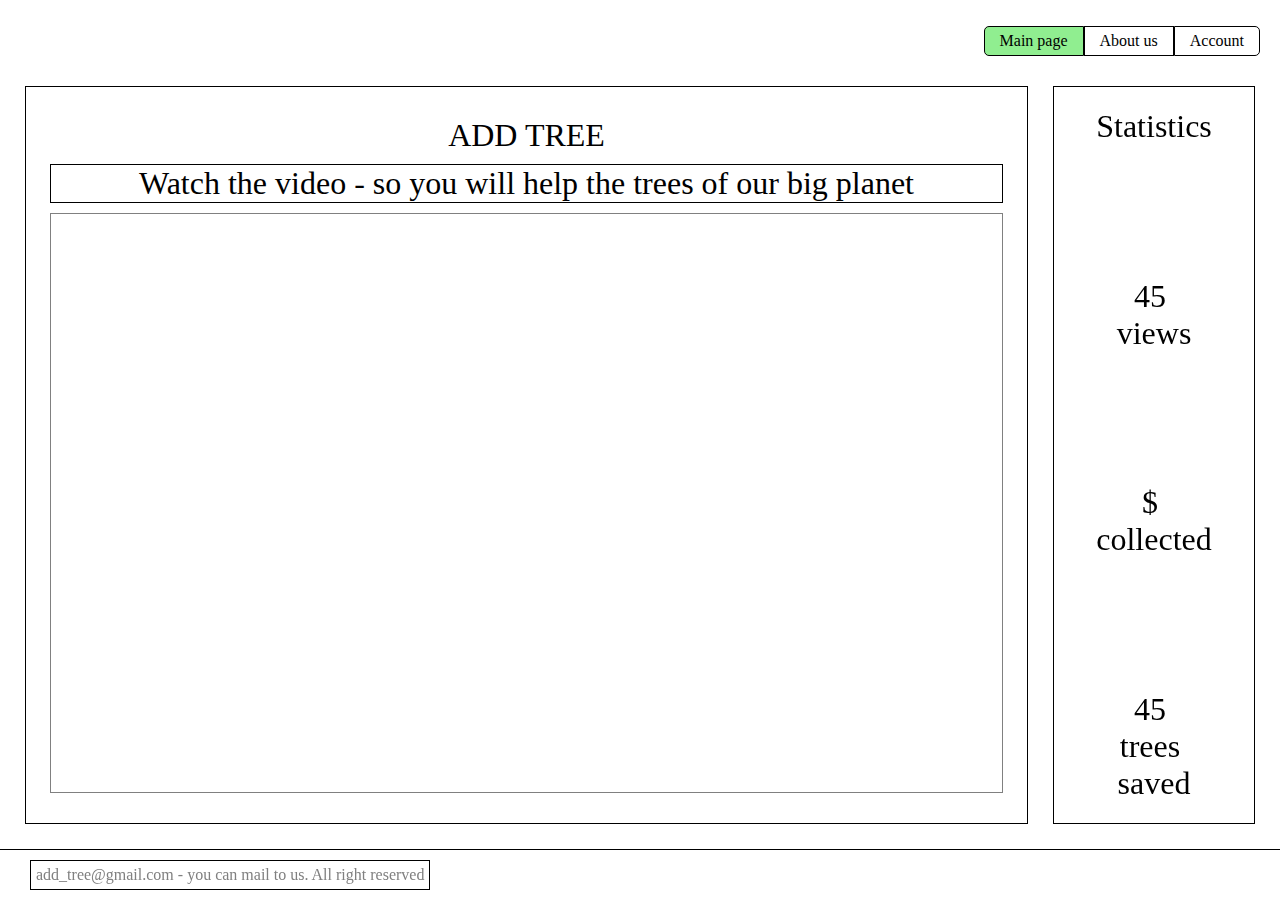
==== index.html @ fa18097f "Add files via upload" ====
<!DOCTYPE html>
<html>
<head>
  <link rel="stylesheet" href="site.css">
  <style>	 
	main{
		justify-content: space-between;
		padding: 25px;
	}
	#video_container, #statistic{
		display: inline-block;
		border: solid 1px black;
	}
	
	#video_container{
		flex: auto;
		padding: 25px;
		display:flex;
		flex-direction: column;
		align-items: center;
		justify-content: flex-start;
	}
	.video-label{
		font-size: 2em;
		margin: 5px 0;
		width: 100%;
		text-align: center;
	}
	#label{
		border: solid 1px black;
	}
	#video{	
		flex: auto;
		margin: 5px 0;
		width:100%;
		border: solid 1px gray;
	}
	
	#statistic{
		width: 200px;
		margin-left: 25px;
		display:flex;
		flex-direction: column;
		align-items: center;
		justify-content: space-between;
	}
	#statistic > h1{
		white-space:  pre-wrap;
		font-weight: normal;
		text-align: center;
	}
  </style>
</head>
<body>

<header>
	<a class="button current" href="index.html">Main page</a>
	<a class="button" href="about.html">About us</a>
	<a class="button" href="account.html">Account</a>
</header>

<main>
<div id="video_container">
	<div class="video-label">ADD TREE</div>
	<div class="video-label" id="label">Watch the video - so you will help the trees of our big planet</div>
	<div id="video">
		<iframe width="100%" height="100%" src="https://www.youtube.com/embed/1bYFoFej0bg?autoplay=1" title="YouTube video player" frameborder="0" allow="accelerometer; autoplay; loop; clipboard-write; encrypted-media; gyroscope; picture-in-picture" allowfullscreen></iframe>
	</div>
</div>

<div id="statistic">
	<h1>Statistics</h1>
	<h1>45 
views</h1>
	<h1>$ 
collected</h1>
	<h1>45 
trees 
saved</h1>
</div>
</main>

<footer>
	<div id="copyright">add_tree@gmail.com - you can mail to us. All right reserved</div>
</footer>


</body>
</html>
---- site.css ----
html, body {
    height: 100%;
    width: 100%;
    padding: 0;
    margin: 0;
}
body{
	display:flex;
	flex-direction: column;
	justify-content: space-between;
}

header{
	padding:20px 20px 0 20px;
	height:50px;
	display:flex;
	flex-direction: row;
	justify-content: flex-end;
	align-items: center;
	
}

.button{
	border: solid 1px black;
	padding:5px 15px;
	text-decoration: none;
	color: black;
}
.button:any-link{
	color: black;
}
.button:hover{
	color: black;
	background-color: lightgray;	
}
.button.current{
	background-color: lightgreen;
}
.button:first-child {
	border-radius: 5px 0 0 5px;
}
.button:last-child {
	border-radius: 0 5px 5px 0;
}


footer {
    /* height: 25px; */
	border-top: solid 1px black;
	padding:10px 30px;
}

#copyright{
	border: solid 1px black;
	color: gray;
	display:inline-block;
	padding:5px;
}




main{
	flex: auto;
	height:100%;
	display:flex;
	flex-direction: row;
	align-items: stretch;
	background-color: rgba(255, 255, 255, 0.5);
}
.content{
	flex:auto;
	border: solid 1px black;
	margin: 30px;
}
	.content > h1{
		font-weight: 500;
	}
	
.content.small{
	border: none;
	display:flex;
	flex-direction: row;
	align-items: stretch;
	flex-wrap: nowrap;
	justify-content:center;
	margin: 50px 30px;
}
	
.content.small > form{
	border: solid 1px black;
	padding:30px;
	display:flex;
	flex-direction: column;
	align-items: center;
	flex-wrap: nowrap;
}
.content.small > form > input{
	width: 300px;
	font-size: 1em;
	padding: 5px 10px;
	margin: 10px 0;
}


#signinButton {
	width: 300px;
	font-size: 1em;
	padding: 5px 10px;
	margin: 10px 0;
	transition-duration: 500ms; 
}
#signinButton:hover {
	width: 300px;
	font-size: 1em;
	padding: 5px 10px;
	margin: 10px 0;
	background-color: lightgreen;
}


#signupButton {
	width: 300px;
	font-size: 1em;
	padding: 5px 10px;
	margin: 10px 0;
	transition-duration: 500ms; 
}
#signupButton:hover {
	width: 300px;
	font-size: 1em;
	padding: 5px 10px;
	margin: 10px 0;
	background-color: lightgreen;
}
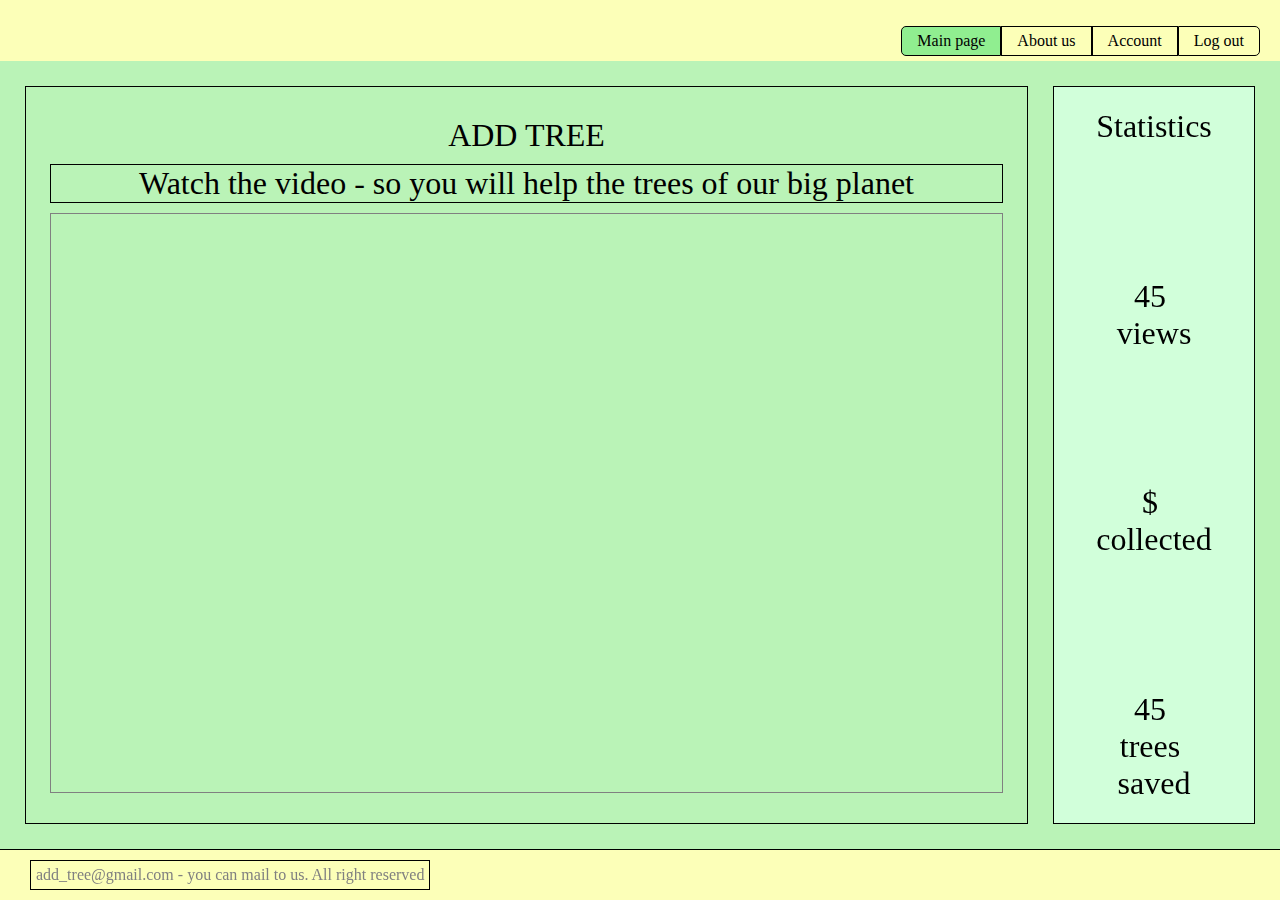
==== commit 557656fe: "Update index.html" ====
--- a/index.html
+++ b/index.html
@@ -53,22 +53,23 @@
 </head>
 <body>
 
-<header>
+<header style="background-color: #FCFFB8">
 	<a class="button current" href="index.html">Main page</a>
 	<a class="button" href="about.html">About us</a>
 	<a class="button" href="account.html">Account</a>
+	<a class="button" href="signin.html">Log out</a>
 </header>
 
-<main>
+<main style="background-color: #BAF3B7">
 <div id="video_container">
-	<div class="video-label">ADD TREE</div>
+	<div class="video-label">ADD TREE</div> <! afsaf!>
 	<div class="video-label" id="label">Watch the video - so you will help the trees of our big planet</div>
 	<div id="video">
 		<iframe width="100%" height="100%" src="https://www.youtube.com/embed/1bYFoFej0bg?autoplay=1" title="YouTube video player" frameborder="0" allow="accelerometer; autoplay; loop; clipboard-write; encrypted-media; gyroscope; picture-in-picture" allowfullscreen></iframe>
 	</div>
 </div>
 
-<div id="statistic">
+<div id="statistic" style="background-color: #D1FFDA">
 	<h1>Statistics</h1>
 	<h1>45 
 views</h1>
@@ -80,10 +81,10 @@
 </div>
 </main>
 
-<footer>
+<footer style="background-color: #FCFFB8">
 	<div id="copyright">add_tree@gmail.com - you can mail to us. All right reserved</div>
 </footer>
 
 
 </body>
-</html>+</html>
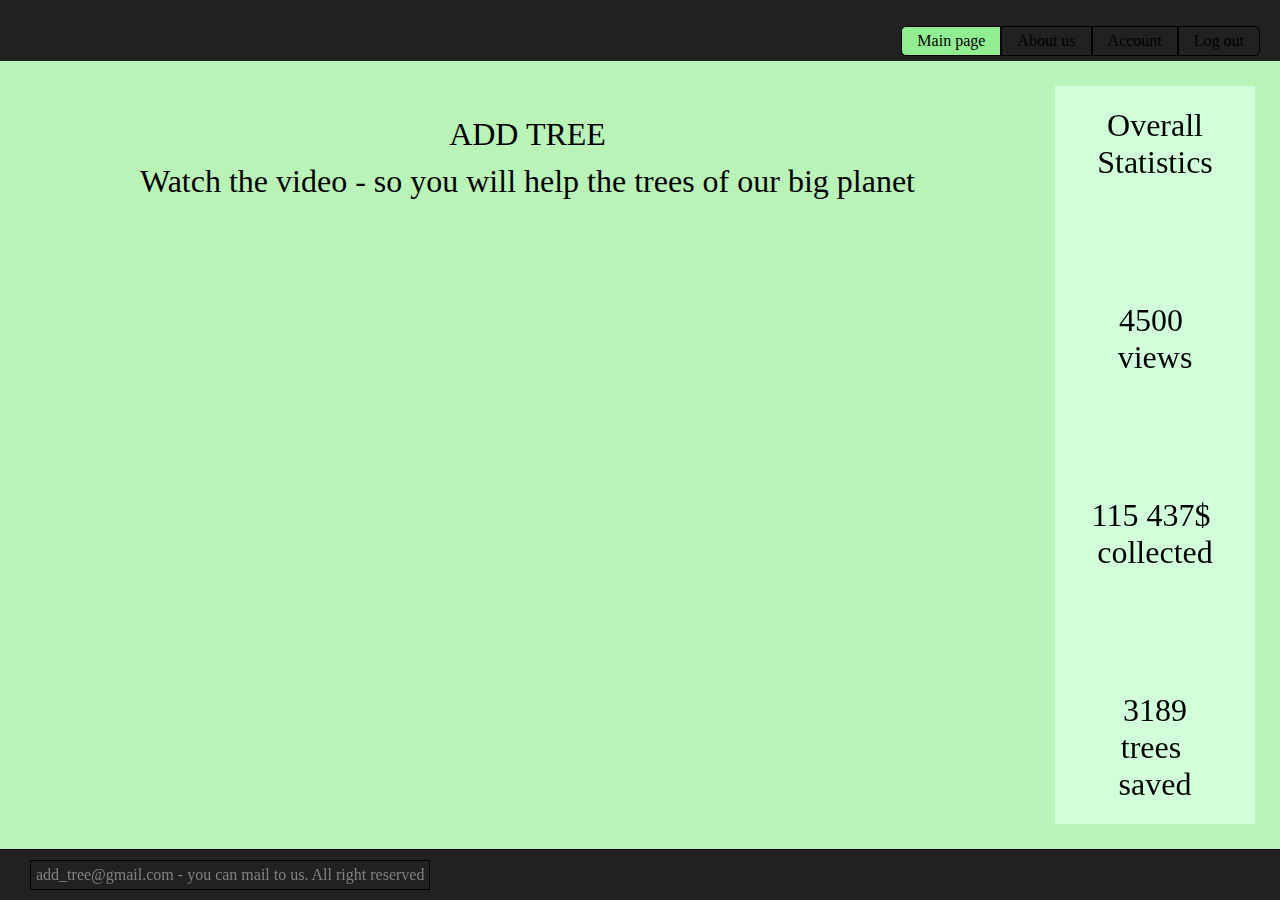
==== commit bb2e57fc: "Update index.html" ====
--- a/index.html
+++ b/index.html
@@ -9,7 +9,7 @@
 	}
 	#video_container, #statistic{
 		display: inline-block;
-		border: solid 1px black;
+		border: solid 0px black;
 	}
 	
 	#video_container{
@@ -27,13 +27,13 @@
 		text-align: center;
 	}
 	#label{
-		border: solid 1px black;
+		border: solid 0px black;
 	}
 	#video{	
 		flex: auto;
 		margin: 5px 0;
 		width:100%;
-		border: solid 1px gray;
+		border: solid 0px gray;
 	}
 	
 	#statistic{
@@ -53,7 +53,7 @@
 </head>
 <body>
 
-<header style="background-color: #FCFFB8">
+<header style="background-color: rgba(0,0,0,0.87)">
 	<a class="button current" href="index.html">Main page</a>
 	<a class="button" href="about.html">About us</a>
 	<a class="button" href="account.html">Account</a>
@@ -62,26 +62,26 @@
 
 <main style="background-color: #BAF3B7">
 <div id="video_container">
-	<div class="video-label">ADD TREE</div> <! afsaf!>
+	<div class="video-label">ADD TREE</div>
 	<div class="video-label" id="label">Watch the video - so you will help the trees of our big planet</div>
 	<div id="video">
-		<iframe width="100%" height="100%" src="https://www.youtube.com/embed/1bYFoFej0bg?autoplay=1" title="YouTube video player" frameborder="0" allow="accelerometer; autoplay; loop; clipboard-write; encrypted-media; gyroscope; picture-in-picture" allowfullscreen></iframe>
+		<iframe width="100%" height="100%" src="https://www.youtube.com/embed/oSmUI3m2kLk" title="YouTube video player" frameborder="0" allow="accelerometer; autoplay; loop; clipboard-write; encrypted-media; gyroscope; picture-in-picture" allowfullscreen></iframe>
 	</div>
 </div>
 
 <div id="statistic" style="background-color: #D1FFDA">
-	<h1>Statistics</h1>
-	<h1>45 
+	<h1>Overall Statistics</h1>
+	<h1>4500 
 views</h1>
-	<h1>$ 
+	<h1>115 437$ 
 collected</h1>
-	<h1>45 
+	<h1>3189
 trees 
 saved</h1>
 </div>
 </main>
 
-<footer style="background-color: #FCFFB8">
+<footer style="background-color: rgba(0,0,0,0.87);">
 	<div id="copyright">add_tree@gmail.com - you can mail to us. All right reserved</div>
 </footer>
 
